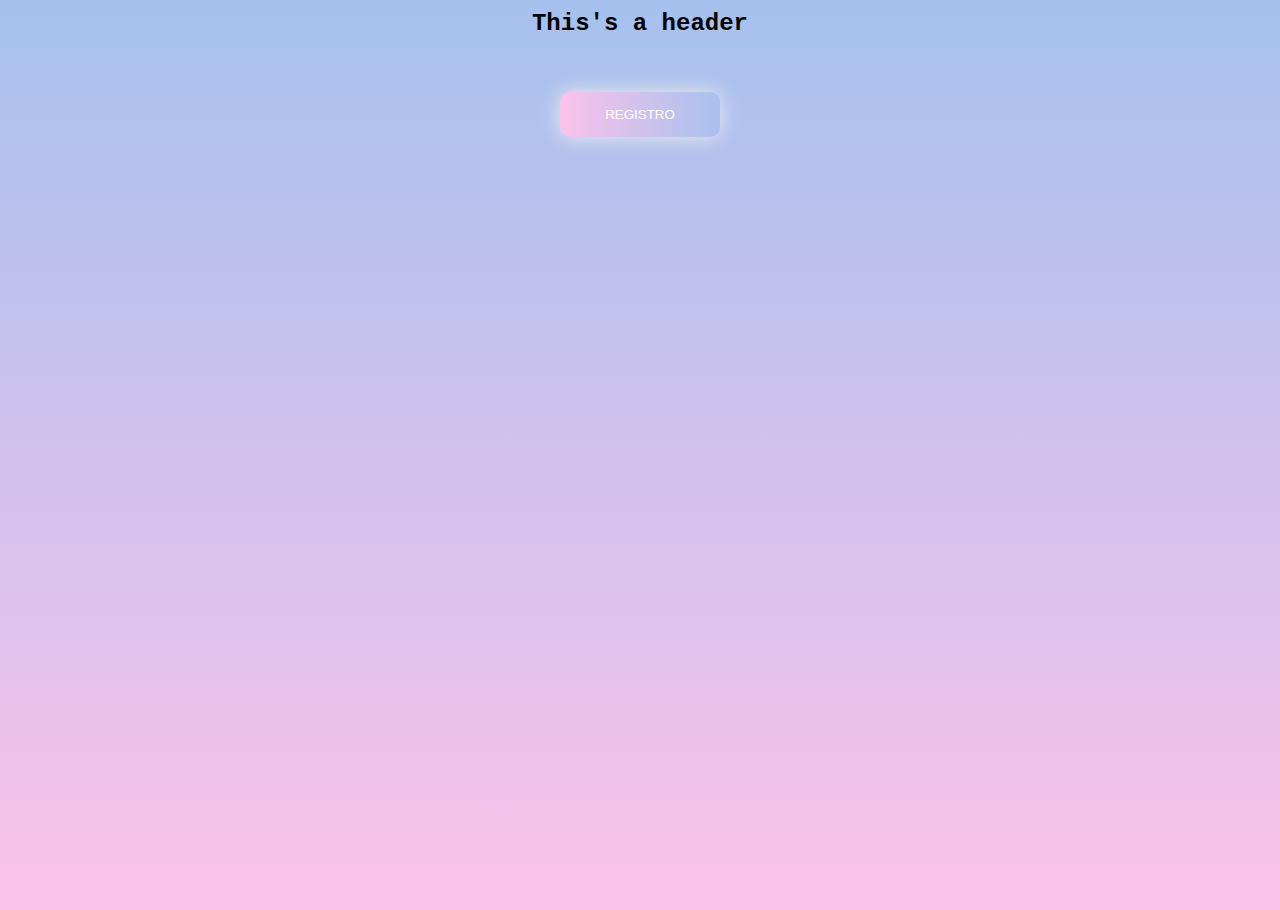
==== index.html @ ae34853c "first commit" ====
<!DOCTYPE html>
<html lang="en">
  <head>
    <meta charset="UTF-8" />
    <meta http-equiv="X-UA-Compatible" content="IE=edge" />
    <meta name="viewport" content="width=device-width, initial-scale=1.0" />
    <title>Proyecto Mision TIC</title>
    <link rel="stylesheet" href="estilos.css" />
  </head>
  <body class="index-body">
    <header>
      <section class="header--section">
        <h2>This's a header</h2>
      </section>
    </header>
    <main class="main--section">
      <section class="first-section">
        <button type="button" id="btn-registrar" class="btn-grad">
          <a href="registro.html" id="enlace-registro"> Registro </a>
        </button>
      </section>
    </main>
  </body>
</html>
---- estilos.css ----
* {
  margin: 0;
  padding: 0;
  box-sizing: border-box;
}

body {
  font-family: 'Roboto Mono', monospace;
}

.index-body {
  background-image: linear-gradient(to top, #fbc2eb 0%, #a6c1ee 100%);
  height: 100vh;
  overflow: hidden;
}

.register-body {
  background-image: linear-gradient(to top, #fbc2eb 0%, #a6c1ee 100%);
  height: 100vh;
  overflow: hidden;
}

header {
  width: 100%;
  height: 8%;
}

.header--section {
  margin: 10px auto;
  display: flex;
  justify-content: center;
}

.register-section {
  position: absolute;
  top: 50%;
  left: 50%;
  transform: translate(-50%, -50%);
  width: 400px;
  background-color: white;
  border-radius: 10px;
}

.register-section h1 {
  text-align: center;
  padding: 20px 0 20px 0;
  border-bottom: 1px solid silver;
}

.register-section form {
  padding: 0 40px;
}

form .txt_field {
  position: relative;
  border-bottom: 2px solid #adadad;
  margin: 30px 0;
}

.txt_field input {
  width: 100%;
  padding: 0 5px;
  height: 40px;
  font-size: 16px;
  border: none;
  background: none;
  outline: none;
}

.txt_field label {
  position: absolute;
  top: 50%;
  left: 5px;
  color: #adadad;
  transform: translateY(-50%);
  font-size: 16px;
  pointer-events: none;
  transition: 0.5s;
}

.txt_field span::before {
  content: '';
  position: absolute;
  top: 40px;
  left: 0;
  width: 0%;
  height: 2px;
  background-color: #a6c1ee;
  transition: 0.5s;
}

.txt_field input:focus ~ label,
.txt_field input:valid ~ label {
  top: -5px;
  color: #a6c1ee;
}

.txt_field input:focus ~ span::before,
.txt_field input:valid ~ span::before {
  width: 100%;
}

.btn-grad {
  background-image: linear-gradient(
    to right,
    #fbc2eb 0%,
    #a6c1ee 51%,
    #fbc2eb 100%
  );
}

.btn-grad {
  margin: 10px auto;
  padding: 15px 45px;
  text-align: center;
  text-transform: uppercase;
  transition: 0.5s;
  background-size: 200% auto;
  color: white;
  box-shadow: 0 0 20px #eee;
  border-radius: 10px;
  display: block;
  cursor: pointer;
  outline: none;
  border: none;
}

.btn-grad:hover {
  background-position: right center; /* change the direction of the change here */
  color: #fff;
  text-decoration: none;
}

a {
  color: white;
  text-decoration: none;
}
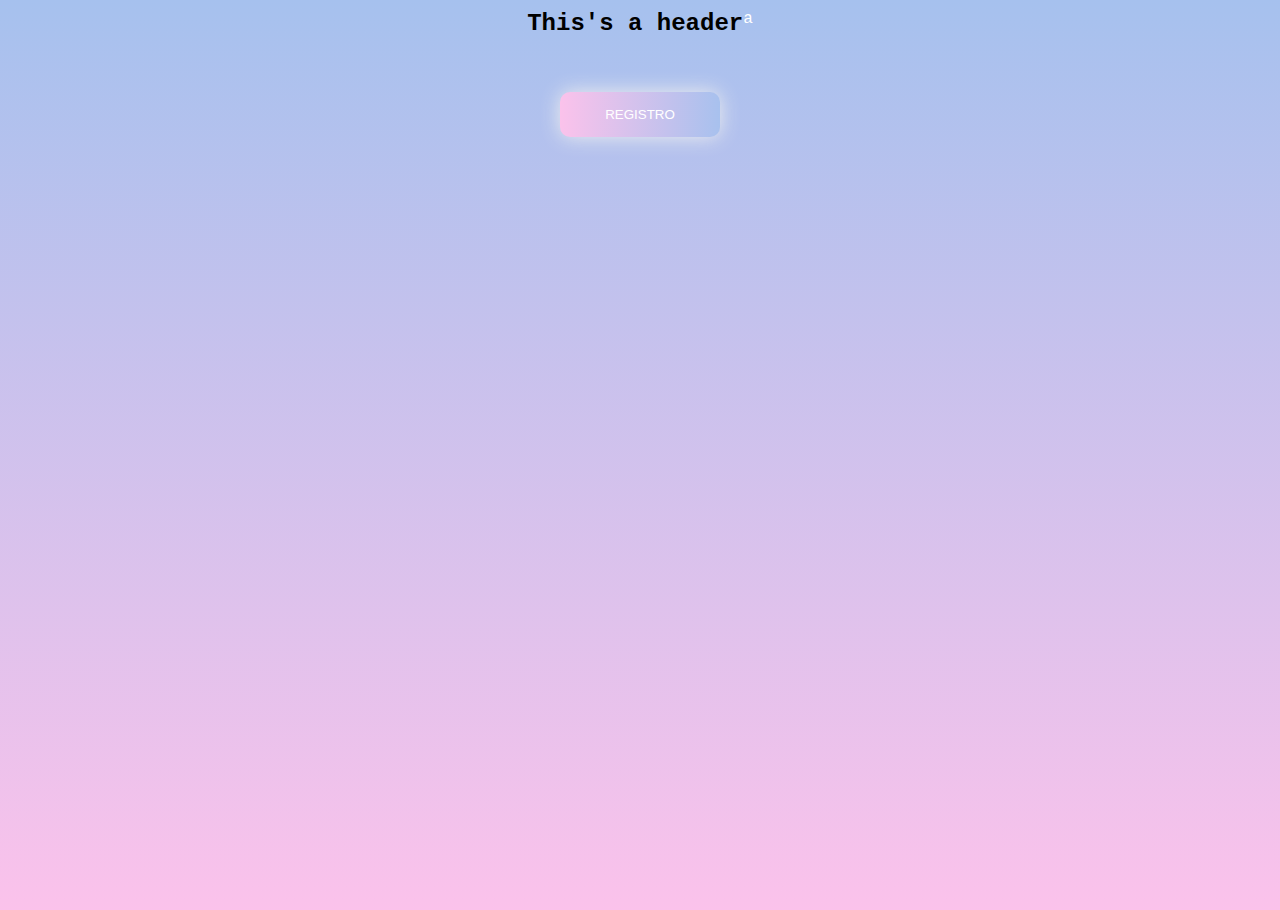
==== commit 56b07492: "vista inicio" ====
--- a/index.html
+++ b/index.html
@@ -1,24 +1,33 @@
 <!DOCTYPE html>
 <html lang="en">
-  <head>
+
+<head>
     <meta charset="UTF-8" />
     <meta http-equiv="X-UA-Compatible" content="IE=edge" />
     <meta name="viewport" content="width=device-width, initial-scale=1.0" />
     <title>Proyecto Mision TIC</title>
     <link rel="stylesheet" href="estilos.css" />
-  </head>
-  <body class="index-body">
+</head>
+
+<body class="index-body">
     <header>
-      <section class="header--section">
-        <h2>This's a header</h2>
-      </section>
+        <section class="header--section">
+            <h2>This's a header</h2>
+            <a href="inicio.html">a</a>
+
+        </section>
     </header>
     <main class="main--section">
-      <section class="first-section">
-        <button type="button" id="btn-registrar" class="btn-grad">
-          <a href="registro.html" id="enlace-registro"> Registro </a>
+        <section class="first-section">
+            <button type="button" id="btn-registrar" class="btn-grad">
+          <a href="registro.html" id="enlace-registro">
+            Registro
+          </a>
         </button>
-      </section>
+            <section>
+            </section>
+        </section>
     </main>
-  </body>
-</html>
+</body>
+
+</html>